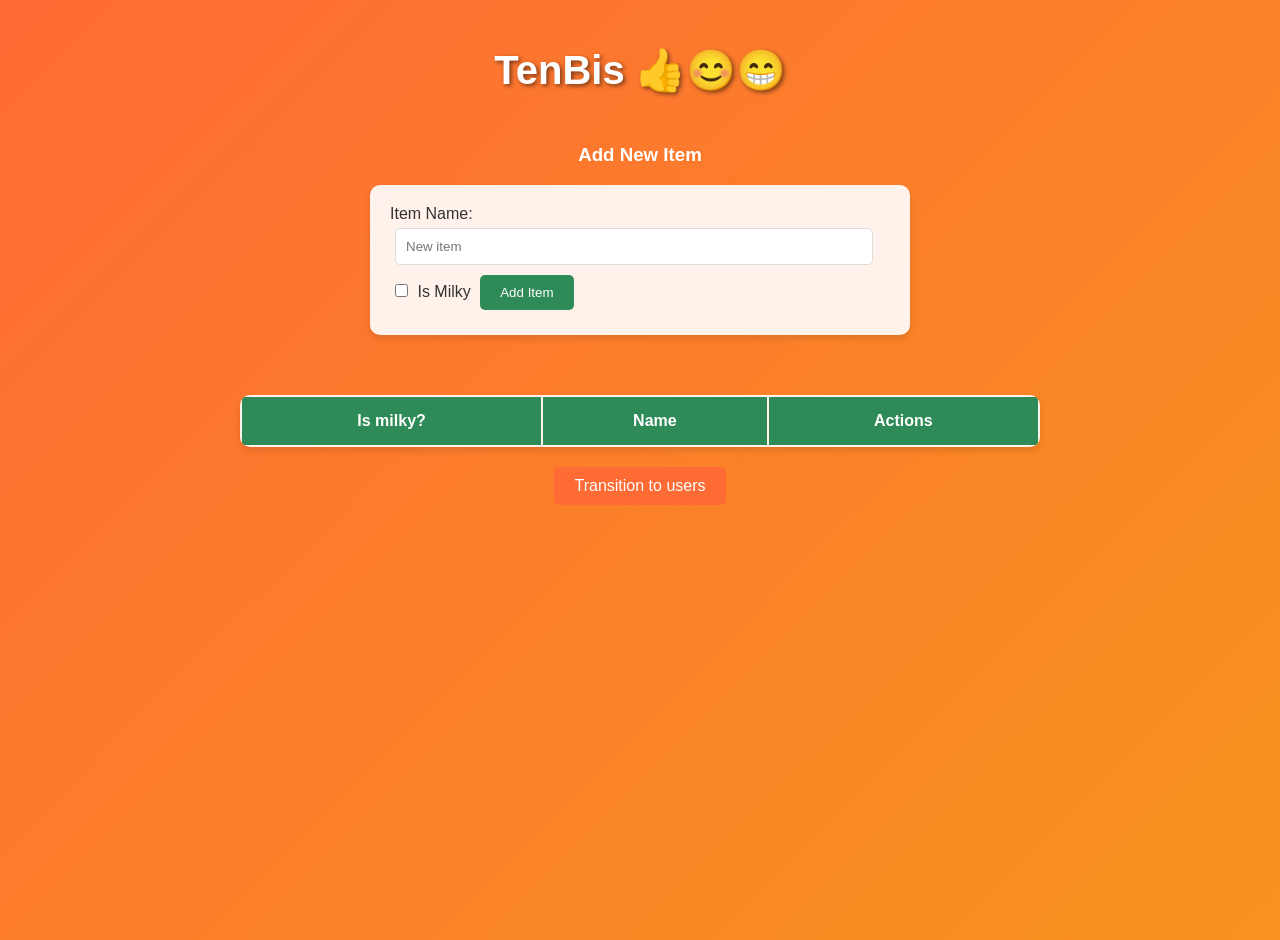
==== myProject/wwwroot/index.html @ 71790683 "add writing to  file" ====
<!DOCTYPE html>
<html>

<head>
    <meta charset="UTF-8">
    <title>TenBis 👍😊😁</title>
    <link rel="stylesheet" href="css/site.css?v=1" />
</head>

<body>
    <h1>TenBis 👍😊😁</h1>
    <h3>Add New Item</h3>
    <form action="javascript:void(0);" method="POST" onsubmit="addItem()">
        <label for="add-name">Item Name:</label>
        <input type="text" id="add-name" placeholder="New item" required>
        <label for="add-isMilky">
            <input type="checkbox" id="add-isMilky"> Is Milky
        </label>
        <input type="submit" value="Add Item">
    </form>

    <div id="editForm">
        <h3>Edit Item</h3>
        <form action="javascript:void(0);" onsubmit="updateItem()">
            <input type="hidden" id="edit-id">
            <label for="edit-name">Item Name:</label>
            <input type="text" id="edit-name" required>
            <label for="edit-isMilky">
                <input type="checkbox" id="edit-isMilky"> Is Milky
            </label>
            <input type="submit" value="Save Changes">
            <a onclick="closeInput()" aria-label="Close">&#10006;</a>
        </form>
    </div>

    <p id="counter"></p>

    <table>
        <tr style="text-align: center">
            <th style="text-align: center">Is milky?</th>
            <th style="text-align: center">Name</th>
            <th style="text-align: center">Actions</th>

        </tr>
        <tbody id="products"></tbody>
    </table>
    <a href="html/user.html">Transition to users</a>
    <script src="js/site.js?v=1"></script>
    <script type="text/javascript">
        document.addEventListener("DOMContentLoaded", function() {
            getItems();
        });
    </script>
</body>

</html>
---- myProject/wwwroot/css/site.css ----
body {
    font-family: 'Segoe UI', Tahoma, Geneva, Verdana, sans-serif;
    background: linear-gradient(135deg, #FF6B35, #F7931E);
    color: #333;
    margin: 0;
    padding: 20px;
    min-height: 100vh;
    display: flex;
    flex-direction: column;
    align-items: center;
}

h1 {
    color: #fff;
    text-shadow: 2px 2px 4px rgba(0,0,0,0.5);
    margin-bottom: 30px;
    font-size: 2.5em;
}

h3 {
    color: #fff;
    margin-top: 20px;
}

form {
    background: rgba(255, 255, 255, 0.9);
    padding: 20px;
    border-radius: 10px;
    box-shadow: 0 4px 6px rgba(0,0,0,0.1);
    margin-bottom: 20px;
    width: 100%;
    max-width: 500px;
}

input[type='text'], input[type='number'], select {
    padding: 10px;
    margin: 5px;
    border: 1px solid #ddd;
    border-radius: 5px;
    width: calc(100% - 22px);
    box-sizing: border-box;
}

input[type='checkbox'] {
    margin: 5px;
}

input[type='submit'], button {
    background: #2E8B57;
    color: white;
    border: none;
    padding: 10px 20px;
    border-radius: 5px;
    cursor: pointer;
    margin: 5px;
    transition: background 0.3s;
}

input[type='submit']:hover, button:hover {
    background: #228B22;
}

[aria-label] {
    color: #FF6B35;
    text-decoration: none;
    font-weight: bold;
    margin-left: 10px;
}

#editForm {
    display: none;
    position: fixed;
    top: 50%;
    left: 50%;
    transform: translate(-50%, -50%);
    background: white;
    padding: 20px;
    border-radius: 10px;
    box-shadow: 0 4px 6px rgba(0,0,0,0.3);
    z-index: 1000;
}

table {
    width: 100%;
    max-width: 800px;
    background: rgba(255, 255, 255, 0.9);
    border-radius: 10px;
    overflow: hidden;
    box-shadow: 0 4px 6px rgba(0,0,0,0.1);
    margin-top: 20px;
}

th {
    background: #2E8B57;
    color: white;
    padding: 15px;
    text-align: center;
}

td {
    padding: 15px;
    text-align: center;
    border-bottom: 1px solid #ddd;
}

tr:nth-child(even) {
    background: #f9f9f9;
}

#counter {
    color: #fff;
    font-weight: bold;
    margin: 10px 0;
}

a {
    color: #fff;
    text-decoration: none;
    margin-top: 20px;
    display: inline-block;
    padding: 10px 20px;
    background: #FF6B35;
    border-radius: 5px;
    transition: background 0.3s;
}

a:hover {
    background: #E55A2B;
}

/* Responsive */
@media (max-width: 768px) {
    body {
        padding: 10px;
    }
    h1 {
        font-size: 2em;
    }
    table {
        font-size: 0.9em;
    }
    th, td {
        padding: 10px;
    }
    form {
        padding: 15px;
    }
}
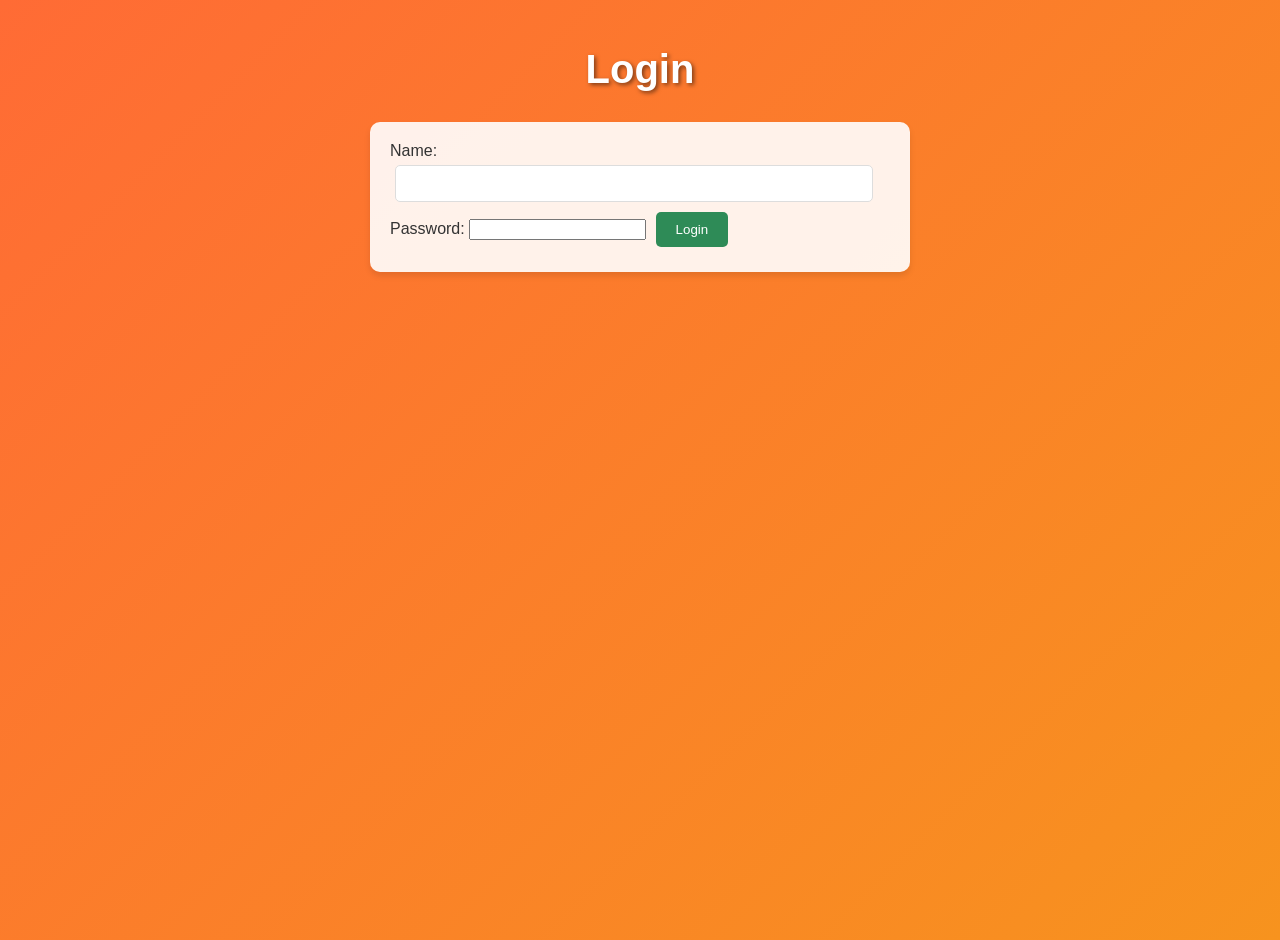
==== commit 6a52eaa9: "add tokan" ====
--- a/myProject/wwwroot/index.html
+++ b/myProject/wwwroot/index.html
@@ -8,6 +8,7 @@
 </head>
 
 <body>
+    <div id="greeting"></div>
     <h1>TenBis 👍😊😁</h1>
     <h3>Add New Item</h3>
     <form action="javascript:void(0);" method="POST" onsubmit="addItem()">
@@ -47,9 +48,17 @@
     <a href="html/user.html">Transition to users</a>
     <script src="js/site.js?v=1"></script>
     <script type="text/javascript">
-        document.addEventListener("DOMContentLoaded", function() {
-            getItems();
-        });
+        if (!localStorage.getItem('token')) {
+            window.location.href = 'login.html';
+        } else {
+            const username = getUsername();
+            if (username) {
+                document.getElementById('greeting').textContent = 'Hello ' + username;
+            }
+            document.addEventListener("DOMContentLoaded", function() {
+                getItems();
+            });
+        }
     </script>
 </body>
 
--- a/myProject/wwwroot/css/site.css
+++ b/myProject/wwwroot/css/site.css
@@ -15,6 +15,14 @@
     text-shadow: 2px 2px 4px rgba(0,0,0,0.5);
     margin-bottom: 30px;
     font-size: 2.5em;
+}
+
+#greeting {
+    color: #fff;
+    text-shadow: 2px 2px 4px rgba(0,0,0,0.5);
+    font-size: 2em;
+    margin-bottom: 20px;
+    text-align: center;
 }
 
 h3 {
